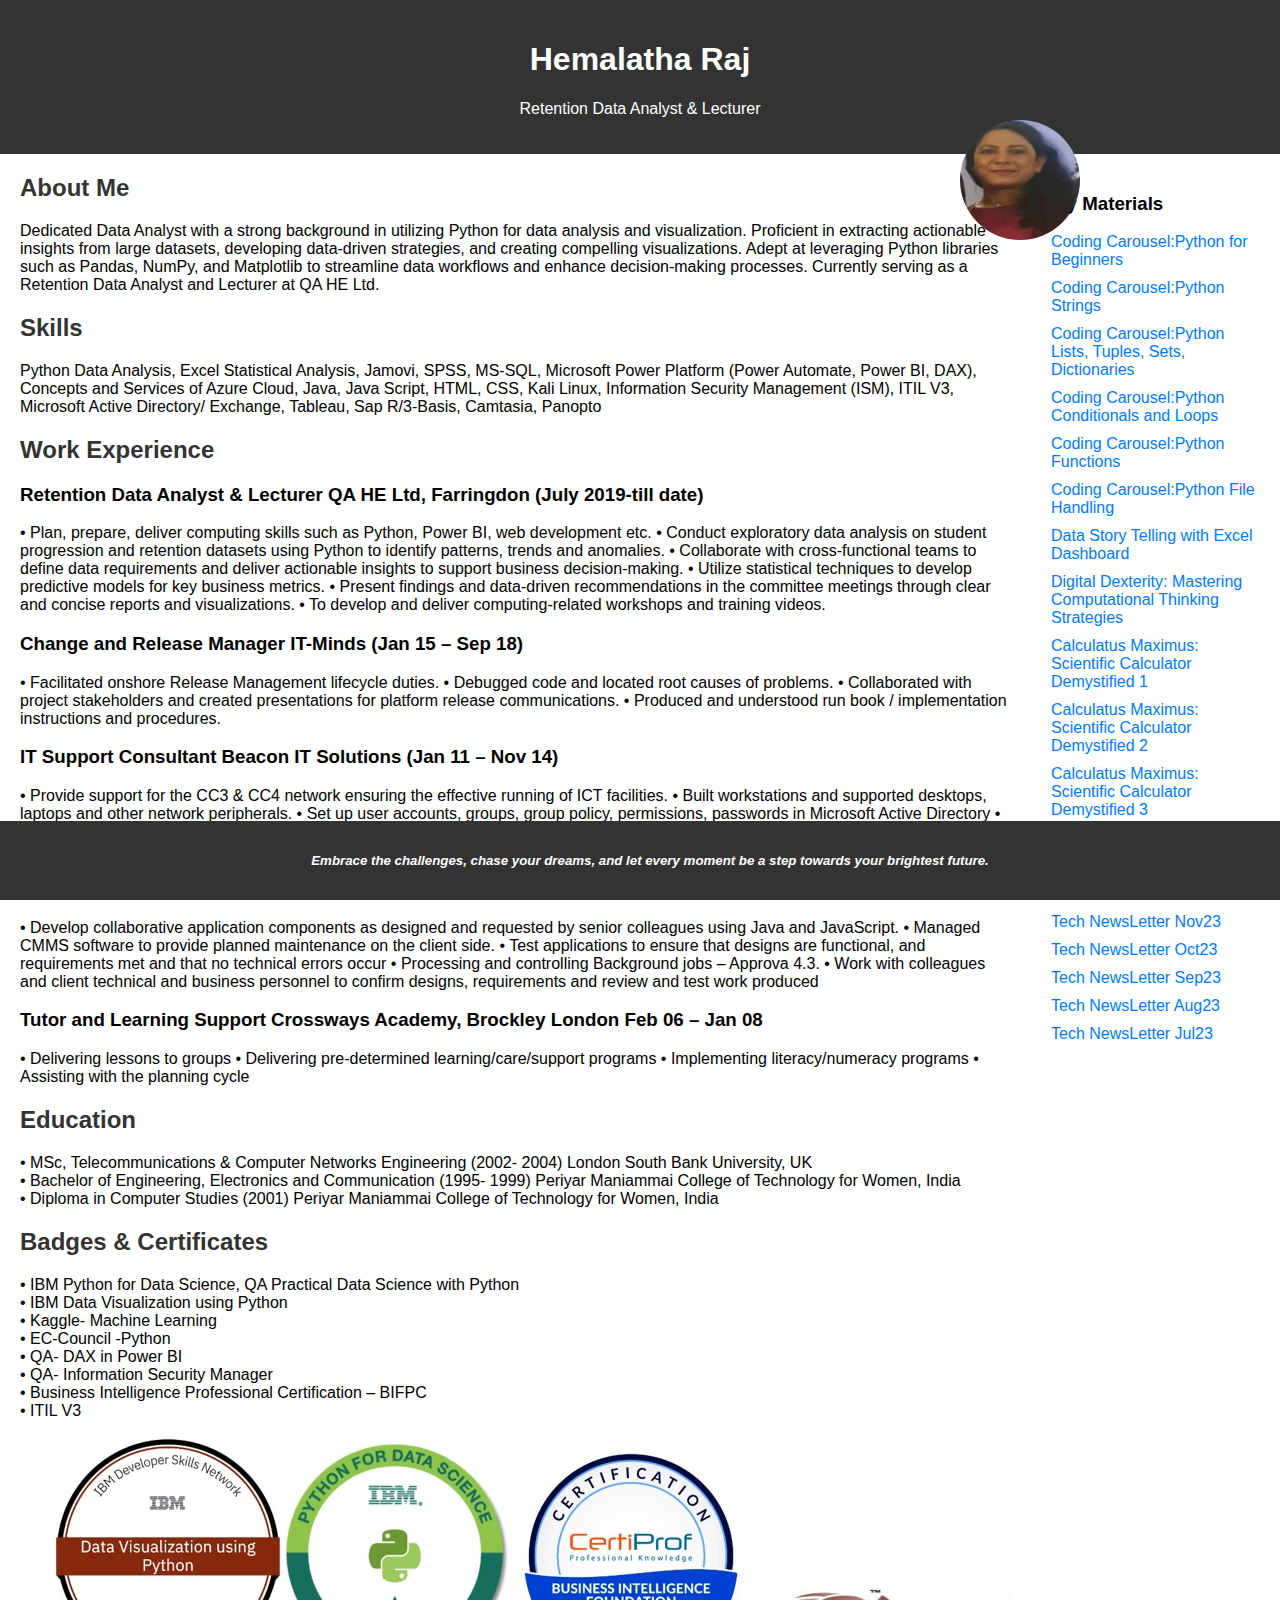
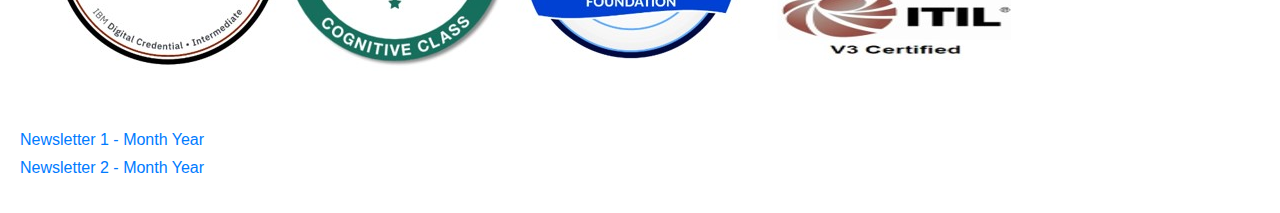
==== index.html @ c46563c8 "index.html" ====
<!DOCTYPE html>
<html lang="en">
<head>
    <meta charset="UTF-8">
    <meta name="viewport" content="width=device-width, initial-scale=1.0">
    <title>Hemalatha Raj </title>

    <style>
        body {
            font-family: 'Arial', sans-serif;
            margin: 0 auto;
            padding: 0px;
            box-sizing: border-box;
            display: flex;
            flex-wrap: wrap;
            justify-content: space-between;
        }

        header {
            background-color: #333;
            color: #fff;
            padding: 20px;
            text-align: center;
            width: 100%;
        }



header img {
    position: absolute;
    top: 20%;
width: 120px; /* Adjust the width as needed */
    height: 120px; /* Adjust the height as needed */
    right: 200px; /* Adjust the right distance as needed */
    transform: translateY(-50%);
    border-radius: 50%; /* Optional: Add a border-radius for a circular image */
}


        section {
            margin: 20px;
            flex: 1;
        }

        h2 {
            color: #333;
        }

        ul {
            list-style: none;
            padding: 0;
        }

        li {
            margin-bottom: 10px;
        }

        a {
            color: #007BFF;
            text-decoration: none;
        }

        a:hover {
            text-decoration: underline;
        }

        footer {
            background-color: #333;
            color: #fff;
            text-align: center;
            padding: 10px;
            position: fixed;
            bottom: 0;
            width: 100%;
        }

        .container {
            width: 100%;
        }

        .cv-container {
            flex: 2; /* Adjust the width of the CV content */
        }

        .videos-container,
        .newsletters-container {
            flex: 1; /* Adjust the width of the videos and newsletters */
        }
    </style>
</head>
<body>

    <header>
        <div class="container">
            <h1>Hemalatha Raj
                <img src="hema2024.jpg" alt="hema" width="80" height="80">
            </h1>
            <p>Retention Data Analyst & Lecturer</p>
        </div>
    </header>

    <div class="cv-container">
        <!-- About Me -->
        <section>
            <h2>About Me</h2>
            <p>Dedicated Data Analyst with a strong background in utilizing Python for data analysis and visualization. Proficient in extracting actionable insights from large datasets, developing data-driven strategies, and creating compelling visualizations. Adept at leveraging Python libraries such as Pandas, NumPy, and Matplotlib to streamline data workflows and enhance decision-making processes. Currently serving as a Retention Data Analyst and Lecturer at QA HE Ltd.</p>
        </section>

        <!-- Skills -->
        <section>
            <h2>Skills</h2>
            <p>Python Data Analysis, Excel Statistical Analysis, Jamovi, SPSS, MS-SQL, Microsoft Power Platform (Power Automate, Power BI, DAX), Concepts and Services of Azure Cloud, Java, Java Script, HTML, CSS, Kali Linux, Information Security Management (ISM), ITIL V3, Microsoft Active Directory/ Exchange, Tableau, Sap R/3-Basis, Camtasia, Panopto</p>
        </section>

        <!-- Work Experience -->
        <section>
            <h2>Work Experience</h2>

            <!-- Retention Data Analyst & Lecturer -->
            <div class="project">
                <h3>Retention Data Analyst & Lecturer
                    QA HE Ltd, Farringdon (July 2019-till date)
                </h3>
                <p>
                    • Plan, prepare, deliver computing skills such as Python, Power BI, web development etc.
                    • Conduct exploratory data analysis on student progression and retention datasets using Python to identify patterns, trends and anomalies.
                    • Collaborate with cross-functional teams to define data requirements and deliver actionable insights to support business decision-making.
                    • Utilize statistical techniques to develop predictive models for key business metrics.
                    • Present findings and data-driven recommendations in the committee meetings through clear and concise reports and visualizations.
                    • To develop and deliver computing-related workshops and training videos.
                </p>
            </div>

            <!-- Change and Release Manager -->
            <div class="project">
                <h3>Change and Release Manager
                    IT-Minds (Jan 15 – Sep 18)
                </h3>
                <p>
                    • Facilitated onshore Release Management lifecycle duties.
                    • Debugged code and located root causes of problems.
                    • Collaborated with project stakeholders and created presentations for platform release communications.
                    • Produced and understood run book / implementation instructions and procedures.
                </p>
            </div>

            <!-- IT Support Consultant -->
            <div class="project">
                <h3>IT Support Consultant
                    Beacon IT Solutions (Jan 11 – Nov 14)
                </h3>
                <p>
                    • Provide support for the CC3 & CC4 network ensuring the effective running of ICT facilities.
                    • Built workstations and supported desktops, laptops and other network peripherals.
                    • Set up user accounts, groups, group policy, permissions, passwords in Microsoft Active Directory
                    • Installed & troubleshooted e1 & Pearson Phoenix Gold.
                    • Set up and maintained ICT systems throughout the school, including daily backups.
                </p>
            </div>

            <!-- Software Specialist -->
            <div class="project">
                <h3>Software Specialist
                    Consider Solutions (Feb 08 – Dec 10)
                </h3>
                <p>
                    • Develop collaborative application components as designed and requested by senior colleagues using Java and JavaScript.
                    • Managed CMMS software to provide planned maintenance on the client side.
                    • Test applications to ensure that designs are functional, and requirements met and that no technical errors occur
                    • Processing and controlling Background jobs – Approva 4.3.
                    • Work with colleagues and client technical and business personnel to confirm designs, requirements and review and test work produced
                </p>
            </div>

            <!-- Tutor and Learning Support -->
            <div class="project">
                <h3>Tutor and Learning Support
                    Crossways Academy, Brockley London
                    Feb 06 – Jan 08
                </h3>
                <p>
                    • Delivering lessons to groups
                    • Delivering pre-determined learning/care/support programs
                    • Implementing literacy/numeracy programs
                    • Assisting with the planning cycle
                </p>
            </div>

        </section>

        <!-- Education -->
        <section>
            <h2>Education</h2>
            <p>
                • MSc, Telecommunications & Computer Networks Engineering (2002- 2004)
                London South Bank University, UK<br/>
                • Bachelor of Engineering, Electronics and Communication (1995- 1999)
                Periyar Maniammai College of Technology for Women, India<br/>
                • Diploma in Computer Studies (2001)
                Periyar Maniammai College of Technology for Women, India
            </p>
        </section>

        <!-- Badges & Certificates -->
        <section>
            <h2>Badges & Certificates</h2>
            <p>
•	IBM Python for Data Science, QA Practical Data Science with Python<br/>
•	IBM Data Visualization using Python  <br/>   
•	Kaggle- Machine Learning<br/>
•	EC-Council -Python   <br/>         
•	QA- DAX in Power BI <br/>
•	QA- Information Security Manager<br/>
•	Business Intelligence Professional Certification – BIFPC<br/>
•	ITIL V3<br/>

            </p>
            <img src="badges.jpg" alt="badges">
        </section>
    </div>

    <section class="videos-container">
        <h3>My Materials</h3>
        <ul>
            <!-- Video links go here -->
            <li><a href="https://www.youtube.com/embed/MOxlWqMA5nc" target="_blank">Coding Carousel:Python for Beginners</a></li>
            <li><a href="https://www.youtube.com/embed/xkh73vmKBs8" target="_blank">Coding Carousel:Python Strings</a></li>
<li><a href="https://www.youtube.com/embed/w-NiCkWH70o" target="_blank">Coding Carousel:Python Lists, Tuples, Sets, Dictionaries</a></li>

<li><a href="https://www.youtube.com/embed/" target="_blank">Coding Carousel:Python Conditionals and Loops</a></li>

<li><a href="https://www.youtube.com/embed/" target="_blank">Coding Carousel:Python Functions</a></li>

<li><a href="https://www.youtube.com/embed/" target="_blank">Coding Carousel:Python File Handling</a></li>

<li><a href="https://www.youtube.com/embed/XPOoQ8L87Eg" target="_blank">Data Story Telling with Excel Dashboard</a></li>

<li><a href="https://www.youtube.com/embed/wCQ_7C8dyy0" target="_blank">Digital Dexterity: Mastering Computational Thinking Strategies</a></li>



<li><a href="https://www.youtube.com/embed/w9VXauGO_U8" target="_blank">Calculatus Maximus: Scientific Calculator Demystified 1</a></li>
<li><a href="https://www.youtube.com/embed/wdEWVJjjAqE" target="_blank">Calculatus Maximus: Scientific Calculator Demystified 2</a></li>
<li><a href="https://www.youtube.com/embed/Qte0Tzj7uzA" target="_blank">Calculatus Maximus: Scientific Calculator Demystified 3</a></li>

<li><a href="https://www.youtube.com/embed/Qte0Tzj7uzA" target="_blank">Excel Essentials for Novices</a></li>
<li><a href="ACE TECH BYTES JAN 24.pdf" target="_blank">Tech NewsLetter Jan24</a></li>
 <li><a href="ACE TECH BYTES Dec 23.pdf" target="_blank">Tech NewsLetter Dec23</a></li> 
<li><a href="ACE TECH BYTES London Nov 23.pdf" target="_blank">Tech NewsLetter Nov23</a></li>   
<li><a href="ACE TECH NEWS LDN Oct 23.pdf" target="_blank">Tech NewsLetter Oct23</a></li>   
<li><a href="ACE TECH NEWS (RAV) SEP 23.pdf.pdf" target="_blank">Tech NewsLetter Sep23</a></li>  
<li><a href="ACE TECH NEWS RAV  August 23.pdf" target="_blank">Tech NewsLetter Aug23</a></li> 
<li><a href="ACE TECH NEWS JULY 23.pdf" target="_blank">Tech NewsLetter Jul23</a></li> 
        

</ul>
    </section>

    <section class="newsletters-container">
       
        <ul>
            <!-- Newsletter links go here -->
            <li><a href="link_to_newsletter_1">Newsletter 1 - Month Year</a></li>
            <li><a href="link_to_newsletter_2">Newsletter 2 - Month Year</a></li>
            <!-- Add more newsletter links as needed -->
        </ul>
    </section>

    <footer>
       
            <h5><i>
                Embrace the challenges, chase your dreams, and let every moment be a step towards your brightest future.
           </i> </h5>
     
    </footer>

</body>
</html>
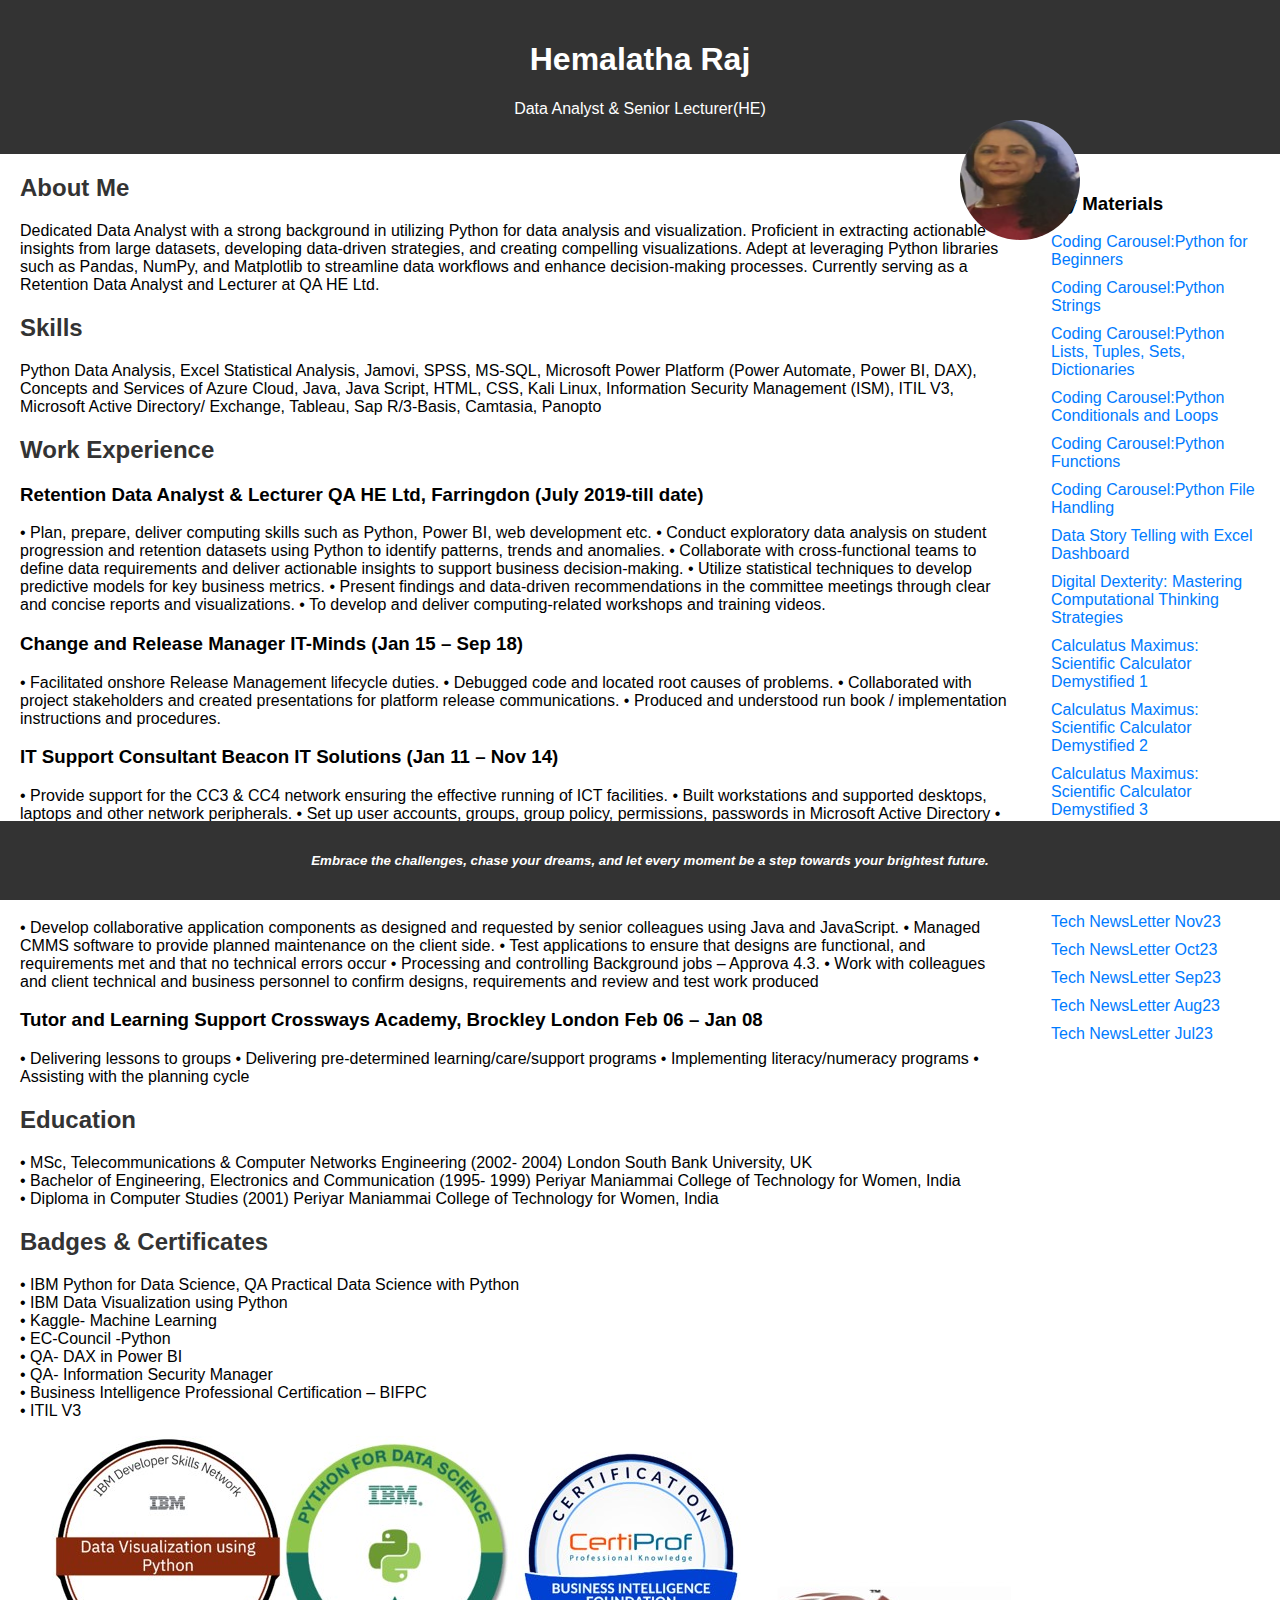
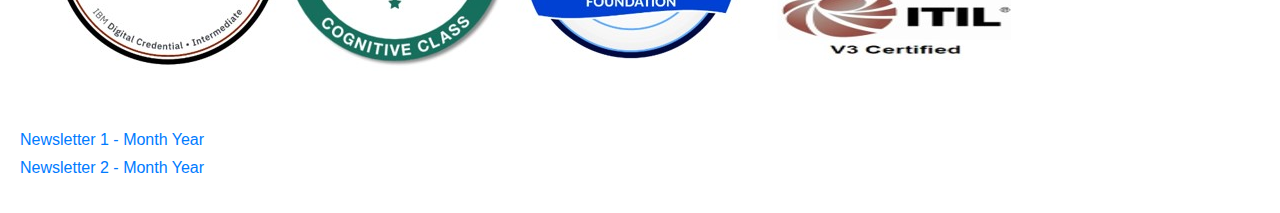
==== commit 6048ce69: "Update index.html" ====
--- a/index.html
+++ b/index.html
@@ -95,7 +95,7 @@
             <h1>Hemalatha Raj
                 <img src="hema2024.jpg" alt="hema" width="80" height="80">
             </h1>
-            <p>Retention Data Analyst & Lecturer</p>
+            <p>Data Analyst & Senior Lecturer(HE)</p>
         </div>
     </header>
 
@@ -244,7 +244,7 @@
 <li><a href="https://www.youtube.com/embed/Qte0Tzj7uzA" target="_blank">Calculatus Maximus: Scientific Calculator Demystified 3</a></li>
 
 <li><a href="https://www.youtube.com/embed/Qte0Tzj7uzA" target="_blank">Excel Essentials for Novices</a></li>
-<li><a href="ACE TECH BYTES JAN 24.pdf" target="_blank">Tech NewsLetter Jan24</a></li>
+<li><a href="Jan24.pdf" target="_blank">Tech NewsLetter Jan24</a></li>
  <li><a href="ACE TECH BYTES Dec 23.pdf" target="_blank">Tech NewsLetter Dec23</a></li> 
 <li><a href="ACE TECH BYTES London Nov 23.pdf" target="_blank">Tech NewsLetter Nov23</a></li>   
 <li><a href="ACE TECH NEWS LDN Oct 23.pdf" target="_blank">Tech NewsLetter Oct23</a></li>   
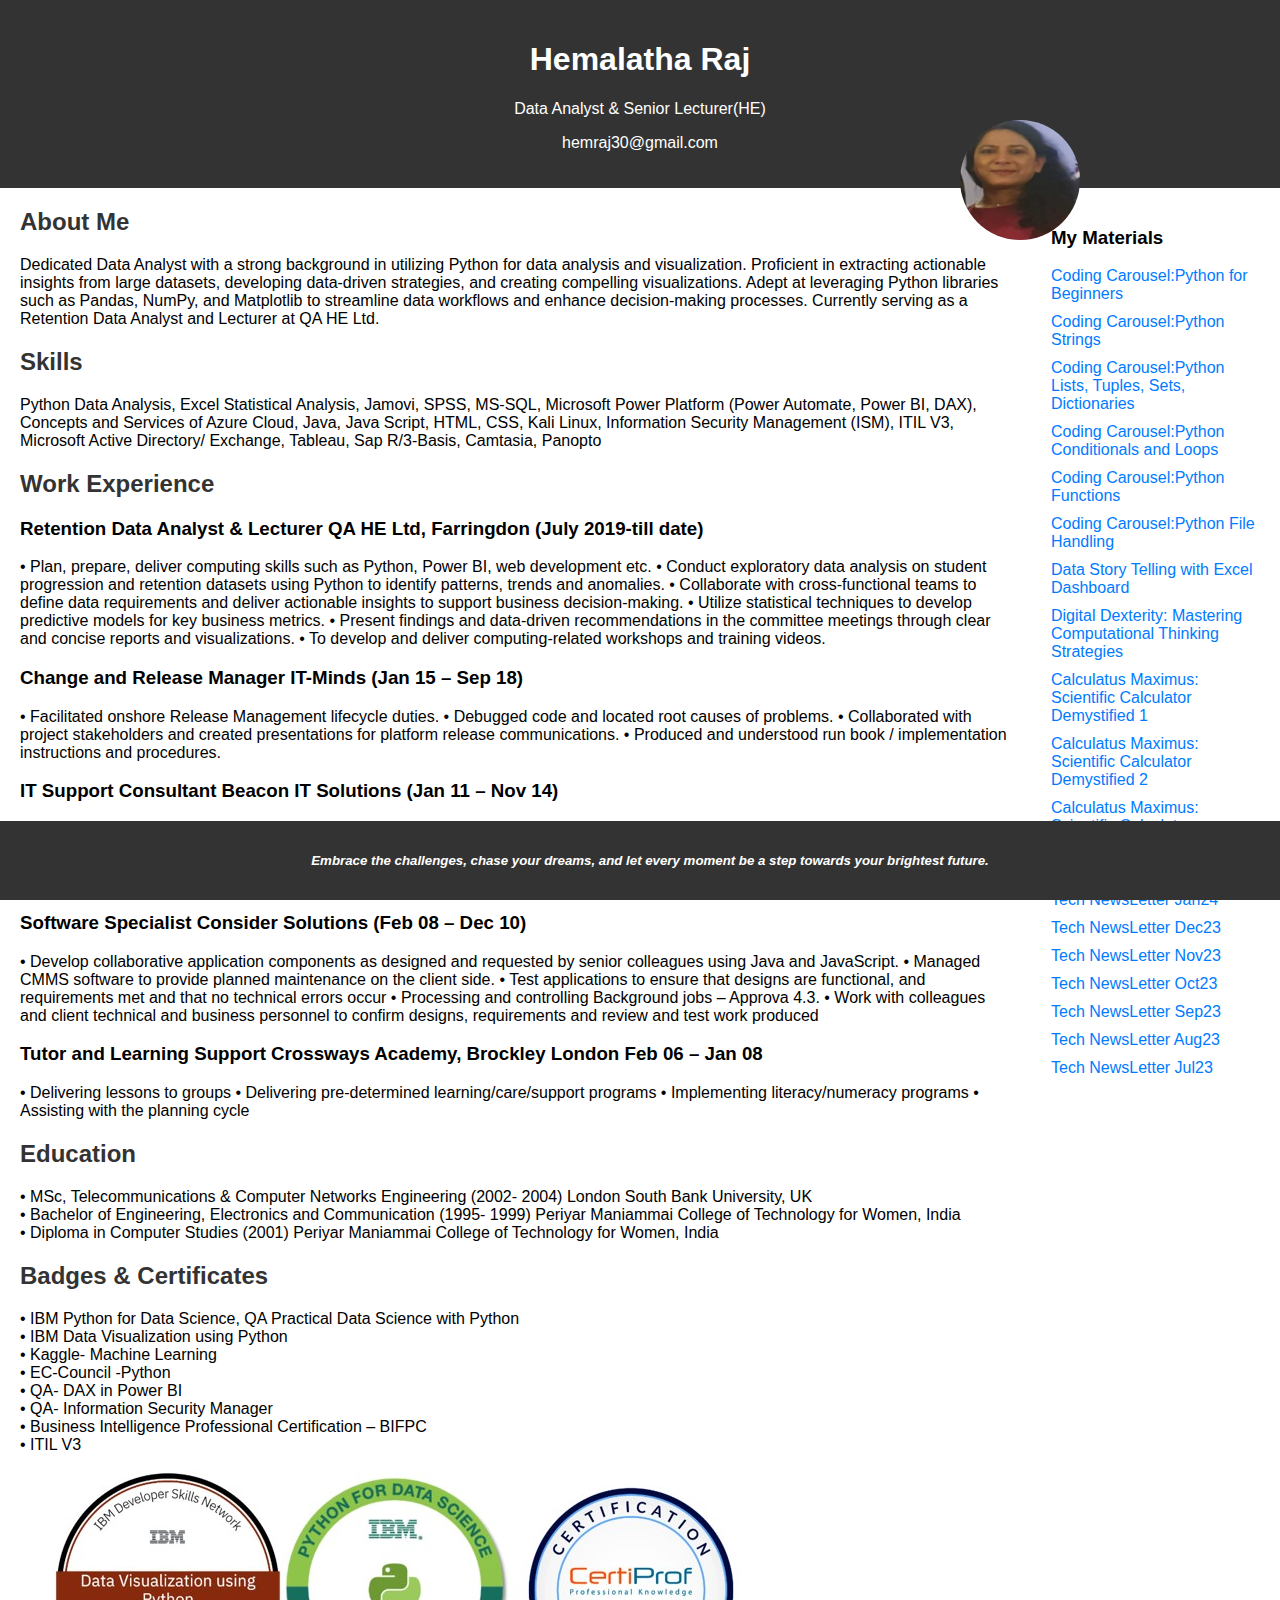
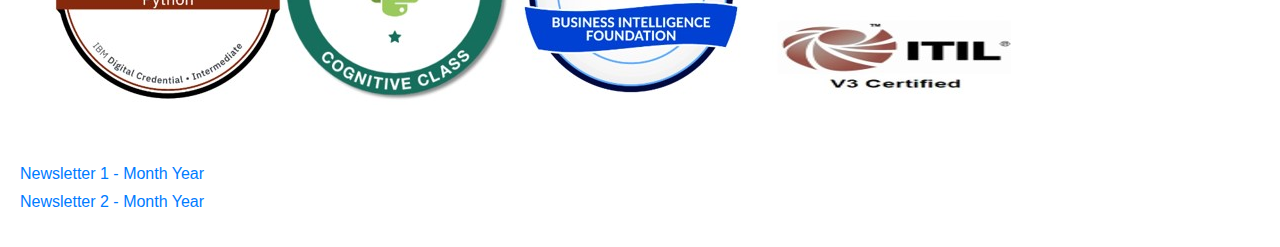
==== commit b9538f17: "Update index.html" ====
--- a/index.html
+++ b/index.html
@@ -96,6 +96,7 @@
                 <img src="hema2024.jpg" alt="hema" width="80" height="80">
             </h1>
             <p>Data Analyst & Senior Lecturer(HE)</p>
+             <p>hemraj30@gmail.com</p>
         </div>
     </header>
 
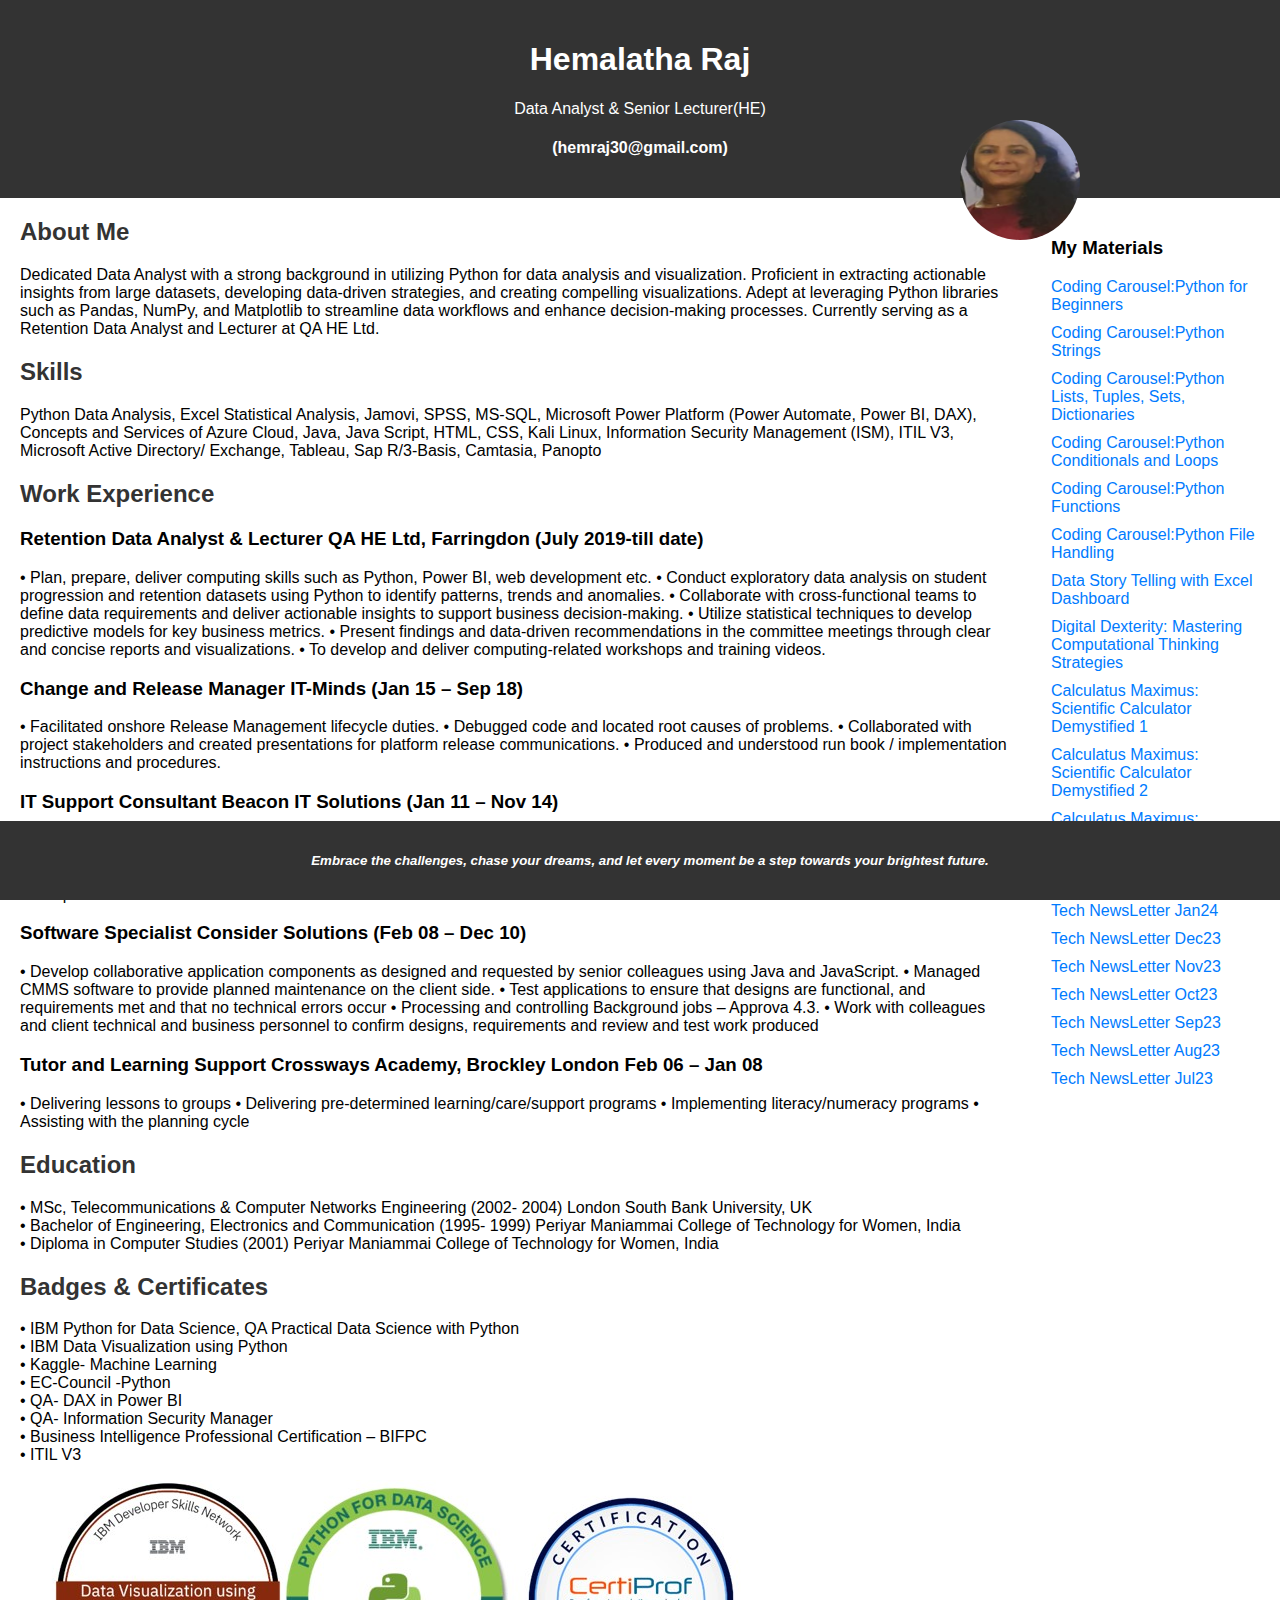
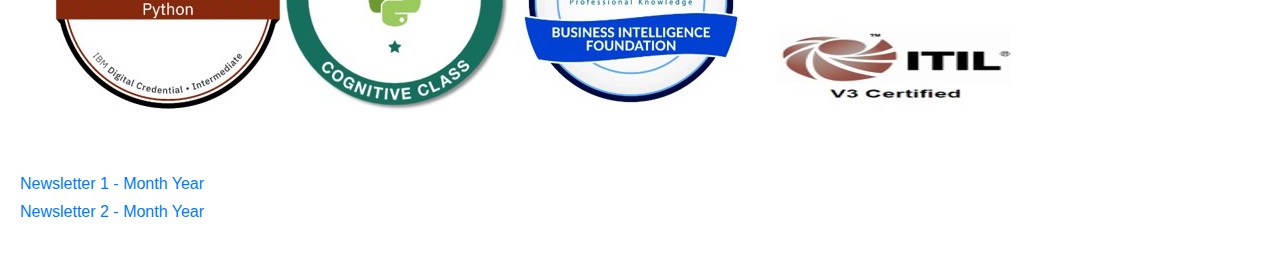
==== commit 90487525: "Update index.html" ====
--- a/index.html
+++ b/index.html
@@ -96,7 +96,7 @@
                 <img src="hema2024.jpg" alt="hema" width="80" height="80">
             </h1>
             <p>Data Analyst & Senior Lecturer(HE)</p>
-             <p>hemraj30@gmail.com</p>
+             <h4>(hemraj30@gmail.com)</h4
         </div>
     </header>
 
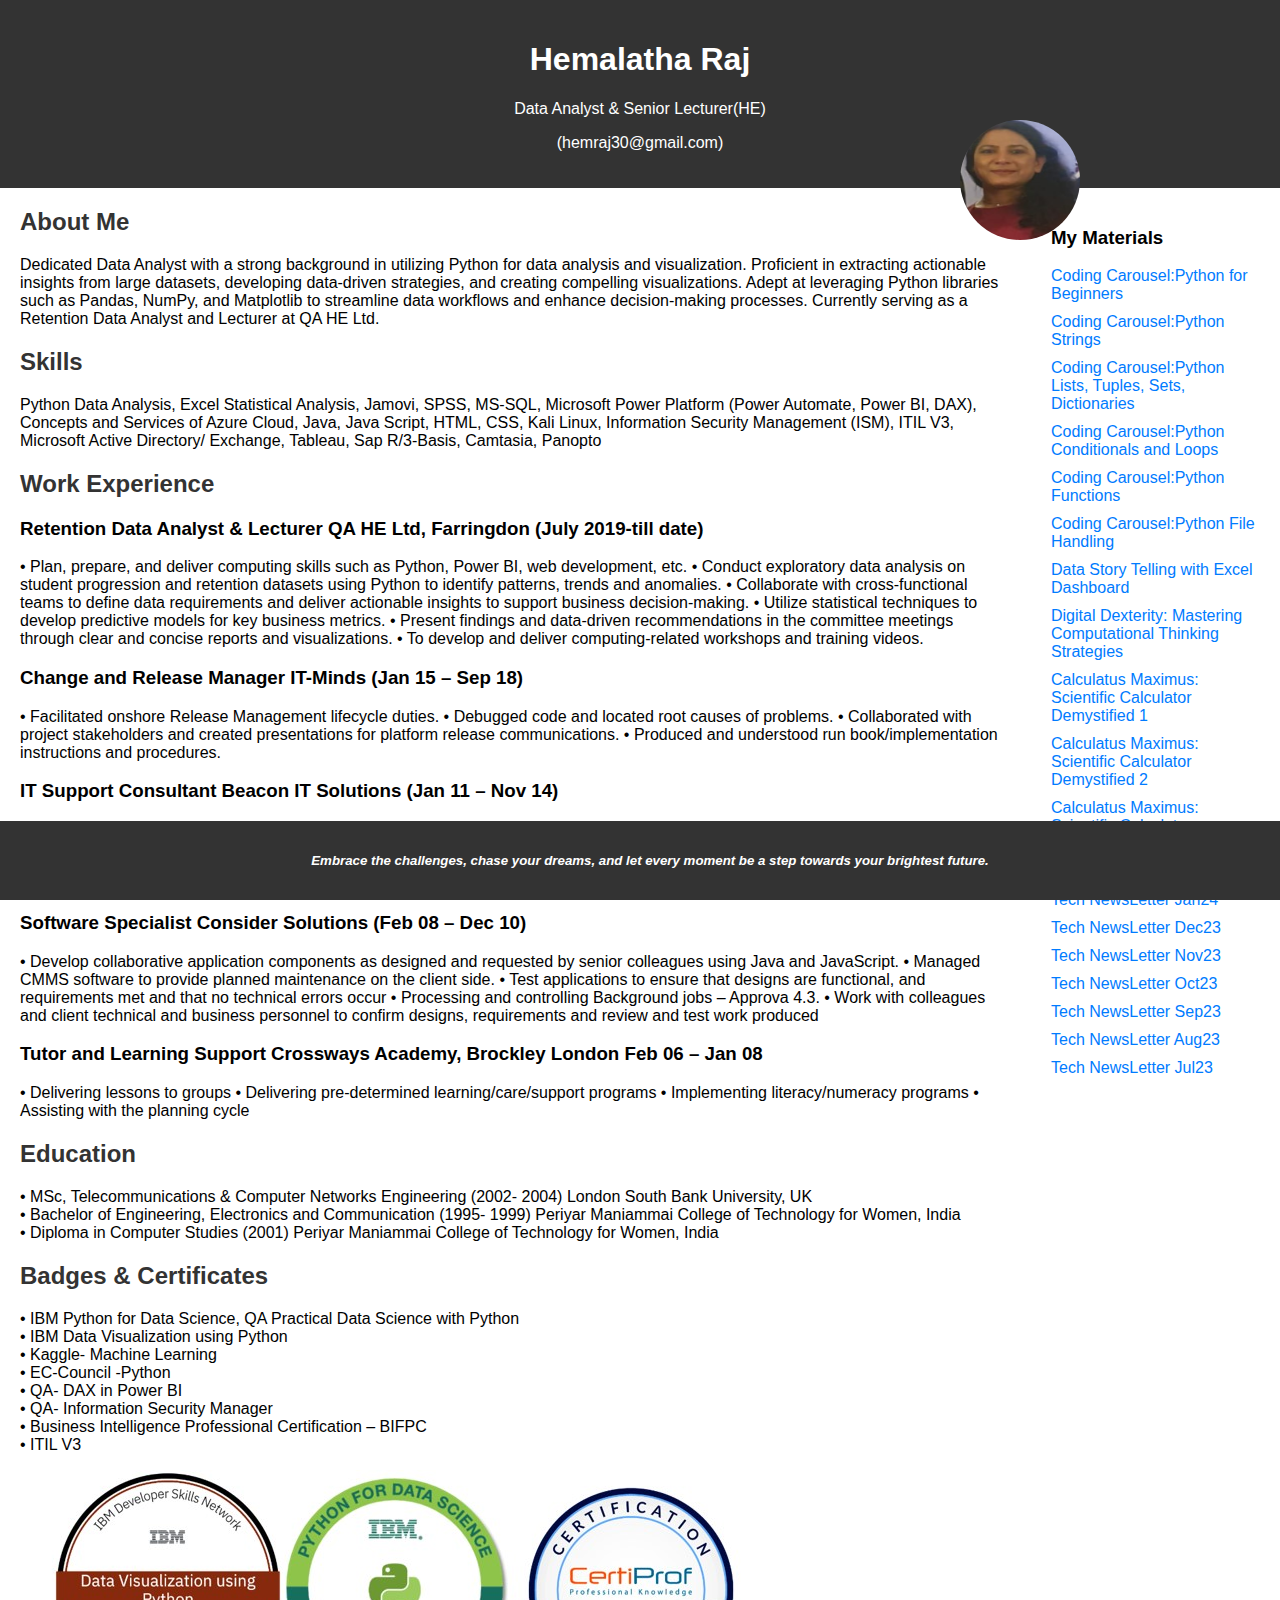
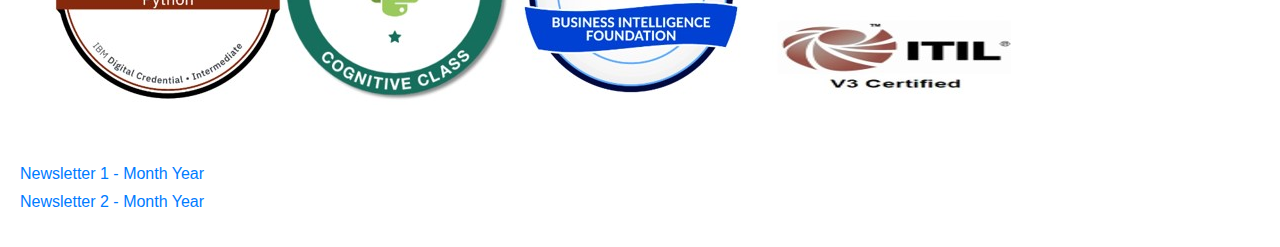
==== commit a5b038c3: "Update index.html" ====
--- a/index.html
+++ b/index.html
@@ -96,7 +96,7 @@
                 <img src="hema2024.jpg" alt="hema" width="80" height="80">
             </h1>
             <p>Data Analyst & Senior Lecturer(HE)</p>
-             <h4>(hemraj30@gmail.com)</h4
+            <p> (hemraj30@gmail.com)</p>
         </div>
     </header>
 
@@ -123,7 +123,7 @@
                     QA HE Ltd, Farringdon (July 2019-till date)
                 </h3>
                 <p>
-                    • Plan, prepare, deliver computing skills such as Python, Power BI, web development etc.
+                    • Plan, prepare, and deliver computing skills such as Python, Power BI, web development, etc.
                     • Conduct exploratory data analysis on student progression and retention datasets using Python to identify patterns, trends and anomalies.
                     • Collaborate with cross-functional teams to define data requirements and deliver actionable insights to support business decision-making.
                     • Utilize statistical techniques to develop predictive models for key business metrics.
@@ -141,7 +141,7 @@
                     • Facilitated onshore Release Management lifecycle duties.
                     • Debugged code and located root causes of problems.
                     • Collaborated with project stakeholders and created presentations for platform release communications.
-                    • Produced and understood run book / implementation instructions and procedures.
+                    • Produced and understood run book/implementation instructions and procedures.
                 </p>
             </div>
 
